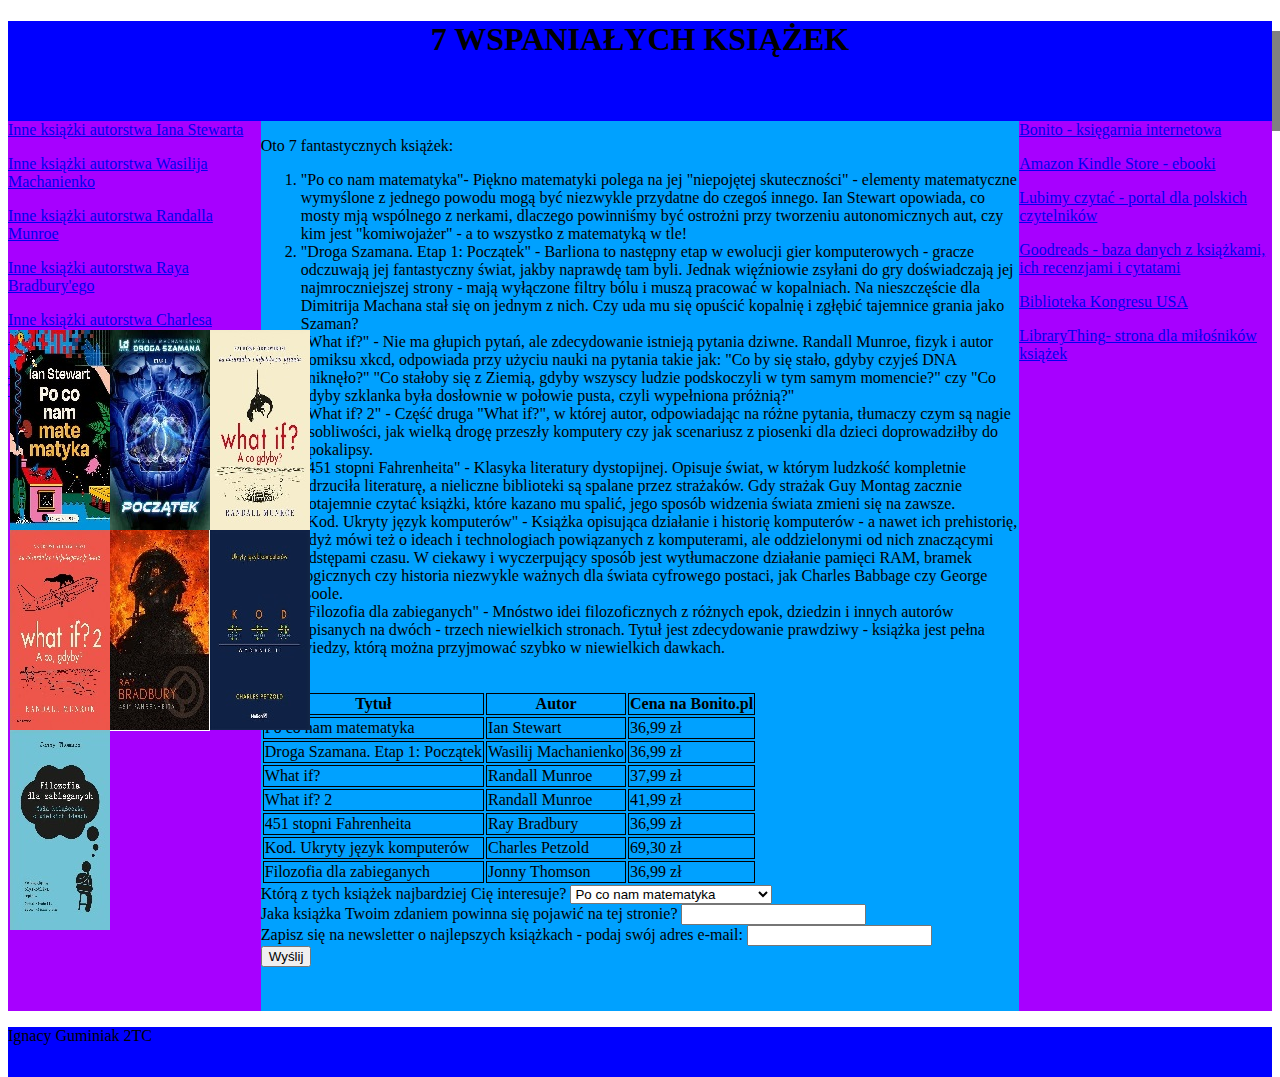
==== index1.html @ efa4c412 "Add files via upload" ====
<!DOCTYPE html>
<html lang=pl>

<head>
<meta charset=utf-8>
<link rel=stylesheet type=text/css href=styles.css>
<title>7 cudow</title>
</head>
<body>
	<div class="grandparent">
<div class="banner">
	<h1>7 WSPANIAŁYCH KSIĄŻEK</h1>
</div>
<div class="main_content">
	<div class="left_menu">
		<a href=stewart.html class="menulink" target="_blank">Inne książki autorstwa Iana Stewarta</a> <br>
		<p></p>
		<a href=machanienko.html class="menulink" target="_blank">Inne książki autorstwa Wasilija Machanienko</a> <br>
		<p></p>
		<a href=munroe.html class="menulink" target="_blank">Inne książki autorstwa Randalla Munroe</a> <br>
		<p></p>
		<a href=bradbury.html class="menulink" target="_blank">Inne książki autorstwa Raya Bradbury'ego</a> <br>
		<p></p>
		<a href=petzold.html class="menulink" target="_blank">Inne książki autorstwa Charlesa Petzolda</a> <br>
		<p></p>
		<a href=thomson.html class="menulink" target="_blank">Inne książki autorstwa Jonny'ego Thomsona</a> <br>
		<div class="row">
					<div class="column">
    <img src="multimedia/po-co-nam-matematyka_thumbnail.jpg" onclick="openModal();currentSlide(1)" class="hover-shadow" id="thumbnail1" alt="Po co nam matematyka">
  </div>
  <div class="column">
    <img src="multimedia/droga-szamana-etap-1_thumbnail.jpg" onclick="openModal();currentSlide(2)" class="hover-shadow" id="thumbnail2" alt="Droga szamana">
  </div>
  <div class="column">
    <img src="multimedia/what-if-a-co-gdyby_thumbnail.jpg" onclick="openModal();currentSlide(3)" class="hover-shadow" id="thumbnail3" alt="What if">
  </div>
  <div class="column">
    <img src="multimedia/what-if-2-a-co-gdyby_thumbnail.jpg" onclick="openModal();currentSlide(4)" class="hover-shadow" id="thumbnail4" alt="What if 2">
  </div>
  <div class="column">
    <img src="multimedia/451-stopni-fahrenheita_thumbnail.jpg" onclick="openModal();currentSlide(5)" class="hover-shadow" id="thumbnail5" alt="451 Fahrenheita">
  </div>
  <div class="column">
    <img src="multimedia/kod-ukryty-jezyk-komputerow_thumbnail.jpg" onclick="openModal();currentSlide(6)" class="hover-shadow" id="thumbnail6" alt="Kod">
  </div>
  <div class="column">
    <img src="multimedia/filozofia-dla-zabieganych_thumbnail.jpg" onclick="openModal();currentSlide(7)" class="hover-shadow" id="thumbnail7" alt="Filozofia">
  </div>
		</div>

	</div>
	<div class="contents">
		<p>Oto 7 fantastycznych książek:</p>
		<ol>
			<li>"Po co nam matematyka"- Piękno matematyki polega na jej "niepojętej skuteczności" - elementy matematyczne wymyślone z jednego powodu mogą być niezwykle przydatne do czegoś innego. Ian Stewart opowiada, co mosty mją wspólnego z nerkami, dlaczego powinniśmy być ostrożni przy tworzeniu autonomicznych aut, czy kim jest "komiwojażer" - a to wszystko z matematyką w tle!</li>
			<li>"Droga Szamana. Etap 1: Początek" - Barliona to następny etap w ewolucji gier komputerowych - gracze odczuwają jej fantastyczny świat, jakby naprawdę tam byli. Jednak więźniowie zsyłani do gry doświadczają jej najmroczniejszej strony - mają wyłączone filtry bólu i muszą pracować w kopalniach. Na nieszczęście dla Dimitrija Machana stał się on jednym z nich. Czy uda mu się opuścić kopalnię i zgłębić tajemnice grania jako Szaman?</li>
			<li>"What if?" - Nie ma głupich pytań, ale zdecydowanie istnieją pytania dziwne. Randall Munroe, fizyk i autor komiksu xkcd, odpowiada przy użyciu nauki na pytania takie jak: "Co by się stało, gdyby czyjeś DNA zniknęło?" "Co stałoby się z Ziemią, gdyby wszyscy ludzie podskoczyli w tym samym momencie?" czy "Co gdyby szklanka była dosłownie w połowie pusta, czyli wypełniona próżnią?"</li>
			<li>"What if? 2" - Część druga "What if?", w której autor, odpowiadając na różne pytania, tłumaczy czym są nagie osobliwości, jak wielką drogę przeszły komputery czy jak scenariusz z piosenki dla dzieci doprowadziłby do apokalipsy.</li>
			<li>"451 stopni Fahrenheita" - Klasyka literatury dystopijnej. Opisuje świat, w którym ludzkość kompletnie odrzuciła literaturę, a nieliczne biblioteki są spalane przez strażaków. Gdy strażak Guy Montag zacznie potajemnie czytać książki, które kazano mu spalić, jego sposób widzenia świata zmieni się na zawsze.</li>
			<li>"Kod. Ukryty język komputerów" - Książka opisująca działanie i historię komputerów - a nawet ich prehistorię, gdyż mówi też o ideach i technologiach powiązanych z komputerami, ale oddzielonymi od nich znaczącymi odstępami czasu. W ciekawy i wyczerpujący sposób jest wytłumaczone działanie pamięci RAM, bramek logicznych czy historia niezwykle ważnych dla świata cyfrowego postaci, jak Charles Babbage czy George Boole.</li>
			<li>"Filozofia dla zabieganych" - Mnóstwo idei filozoficznych z różnych epok, dziedzin i innych autorów opisanych na dwóch - trzech niewielkich stronach. Tytuł jest zdecydowanie prawdziwy - książka jest pełna wiedzy, którą można przyjmować szybko w niewielkich dawkach.</li> 
		</ol><br>


<!-- The Modal/Lightbox -->
<div id="myModal" class="modal">
  <span class="close cursor" onclick="closeModal()">&times;</span>
  <div class="modal-content">

    <div class="mySlides">
      <div class="numbertext">1 / 7</div>
      <img src="multimedia/po-co-nam-matematyka.jpg" class="shownimages" alt="Po co nam matematyka">
    </div>

    <div class="mySlides">
      <div class="numbertext">2 / 7</div>
      <img src="multimedia/droga-szamana-etap-1.jpg" class="shownimages" alt="Droga szamana">
    </div>

    <div class="mySlides">
      <div class="numbertext">3 / 7</div>
      <img src="multimedia/what-if-a-co-gdyby.jpg" class="shownimages" alt="What if">
    </div>

    <div class="mySlides">
      <div class="numbertext">4 / 7</div>
      <img src="multimedia/what-if-2-a-co-gdyby.jpg" class="shownimages" alt="What if 2">
    </div>
    <div class="mySlides">
      <div class="numbertext">5 / 7</div>
      <img src="multimedia/451-stopni-fahrenheita.jpg" class="shownimages" alt="451 Fahrenheita">
    </div>
     <div class="mySlides">
      <div class="numbertext">6 / 7</div>
      <img src="multimedia/kod-ukryty-jezyk-komputerow.jpg" class="shownimages" alt="Kod">
    </div>
    <div class="mySlides">
      <div class="numbertext">7 / 7</div>
      <img src="multimedia/filozofia-dla-zabieganych.jpg" class="shownimages" alt="Filozofia">
    </div>
   

    <!-- Next/previous controls -->
    <a class="prev" onclick="plusSlides(-1)">&#10094;</a>
    <a class="next" onclick="plusSlides(1)">&#10095;</a>

    <!-- Caption text -->
    <div class="caption-container">
      <p id="caption"></p>
    </div>

    <!-- Thumbnail image controls -->
    <div class="column">
      <img class="demo" src="multimedia/po-co-nam-matematyka.jpg" onclick="currentSlide(1)" alt="Po co nam matematyka">
    </div>

    <div class="column">
      <img class="demo" src="multimedia/droga-szamana-etap-1.jpg" onclick="currentSlide(2)" alt="Droga szamana">
    </div>

    <div class="column">
      <img class="demo" src="multimedia/what-if-a-co-gdyby.jpg" onclick="currentSlide(3)" alt="What if?">
    </div>

    <div class="column">
      <img class="demo" src="multimedia/what-if-2-a-co-gdyby.jpg" onclick="currentSlide(4)" alt="What if? 2">
    </div>
    <div class="column">
      <img class="demo" src="multimedia/451-stopni-fahrenheita.jpg" onclick="currentSlide(5)" alt="451 stopni Fahrenheita">
    </div>
    <div class="column">
      <img class="demo" src="multimedia/kod-ukryty-jezyk-komputerow.jpg" onclick="currentSlide(6)" alt="Kod. Ukryty język komputerów">
    </div>
    <div class="column">
      <img class="demo" src="multimedia/filozofia-dla-zabieganych.jpg" onclick="currentSlide(7)" alt="Filozofia dla zabieganych">
    </div>
  </div>
</div>
<script>
// Open the Modal
function openModal() {
  document.getElementById("myModal").style.display = "block";
}

// Close the Modal
function closeModal() {
  document.getElementById("myModal").style.display = "none";
}

var slideIndex = 1;
showSlides(slideIndex);

// Next/previous controls
function plusSlides(n) {
  showSlides(slideIndex += n);
}

// Thumbnail image controls
function currentSlide(n) {
  showSlides(slideIndex = n);
}

function showSlides(n) {
  var i;
  var slides = document.getElementsByClassName("mySlides");
  var dots = document.getElementsByClassName("demo");
  var captionText = document.getElementById("caption");
  if (n > slides.length) {slideIndex = 1}
  if (n < 1) {slideIndex = slides.length}
  for (i = 0; i < slides.length; i++) {
    slides[i].style.display = "none";
  }
  for (i = 0; i < dots.length; i++) {
    dots[i].className = dots[i].className.replace(" active", "");
  }
  slides[slideIndex-1].style.display = "block";
  dots[slideIndex-1].className += " active";
  captionText.innerHTML = dots[slideIndex-1].alt;
}
</script>
		<table>
			<tr>
				<th>Tytuł</th>
				<th>Autor</th>
				<th>Cena na Bonito.pl</th>
			</tr>
			<tr>
				<td>Po co nam matematyka</td>
				<td>Ian Stewart</td>
				<td>36,99 zł</td>
			</tr>
			<tr>
				<td>Droga Szamana. Etap 1: Początek</td>
				<td>Wasilij Machanienko</td>
				<td>36,99 zł</td>
			</tr>
			<tr>
				<td>What if?</td>
				<td>Randall Munroe</td>
				<td>37,99 zł</td>
			</tr>
			<tr>
				<td>What if? 2</td>
				<td>Randall Munroe</td>
				<td>41,99 zł</td>
			</tr>
			<tr>
				<td>451 stopni Fahrenheita</td>
				<td>Ray Bradbury</td>
				<td>36,99 zł</td>
			</tr>
			<tr>
				<td>Kod. Ukryty język komputerów</td>
				<td>Charles Petzold</td>
				<td>69,30 zł</td>
			</tr>
			<tr>
				<td>Filozofia dla zabieganych</td>
				<td>Jonny Thomson</td>
				<td>36,99 zł</td>
			</tr>
		</table>
		<form action="mailto:ignacy.guminiak@gmail.com" id="feedbackform">
			<label for="choosebook">Którą z tych książek najbardziej Cię interesuje?</label>
			<select id="choosebook">
				<option value="matematyka">Po co nam matematyka</option>
				<option value="szaman">Droga szamana</option>
				<option value="whatif">What if?</option>
				<option value="whatif2">What if? 2</option>
				<option value="451">451 stopni Fahrenheita</option>
				<option value="kod">Kod. Ukryty język komputerów</option>
				<option value="filozofia">Filozofia dla zabieganych</option>
			</select>  <br>
			<label for="suggestbook">Jaka książka Twoim zdaniem powinna się pojawić na tej stronie?</label>
			<input type=text id="suggestbook"> <br>
			<label for="clientemail">Zapisz się na newsletter o najlepszych książkach - podaj swój adres e-mail: </label> 
			<input type=text id="clientemail"> <br>
			<input type="submit" value="Wyślij"> 
		</form>
		<p id="mobile_p">Obecnie korzystasz z wersji mobilnej. Na komputerowej wersji strony znajduje się formularz, gdzie możesz wysłać nam swoją opinię (jeśli obecnie korzystasz z komputera, zmaksymalizuj okno przeglądarki).</p>
	</div>
	<div class="right_menu">
		<a href="https://bonito.pl/" class="menulink" target="_blank">Bonito - księgarnia internetowa</a><br>
		<p></p>
		<a href="https://www.amazon.com/Kindle-Store/b?node=133140011" class="menulink" target="_blank">Amazon Kindle Store - ebooki</a><br>
		<p></p>
		<a href="https://lubimyczytac.pl/" class="menulink" target="_blank">Lubimy czytać - portal dla polskich czytelników</a><br>
		<p></p>
		<a href="https://www.goodreads.com/" class="menulink" target="_blank">Goodreads - baza danych z książkami, ich recenzjami i cytatami</a><br>
		<p></p>
		<a href="https://www.loc.gov/" class="menulink" target="_blank">Biblioteka Kongresu USA</a><br>
		<p></p>
		<a href="https://www.librarything.com/" class="menulink" target="_blank">LibraryThing- strona dla miłośników książek </a><br>
	</div>
</div>
<div class="footer">
	<p>Ignacy Guminiak 2TC</p>
</div>
</div>
</body>
</html>
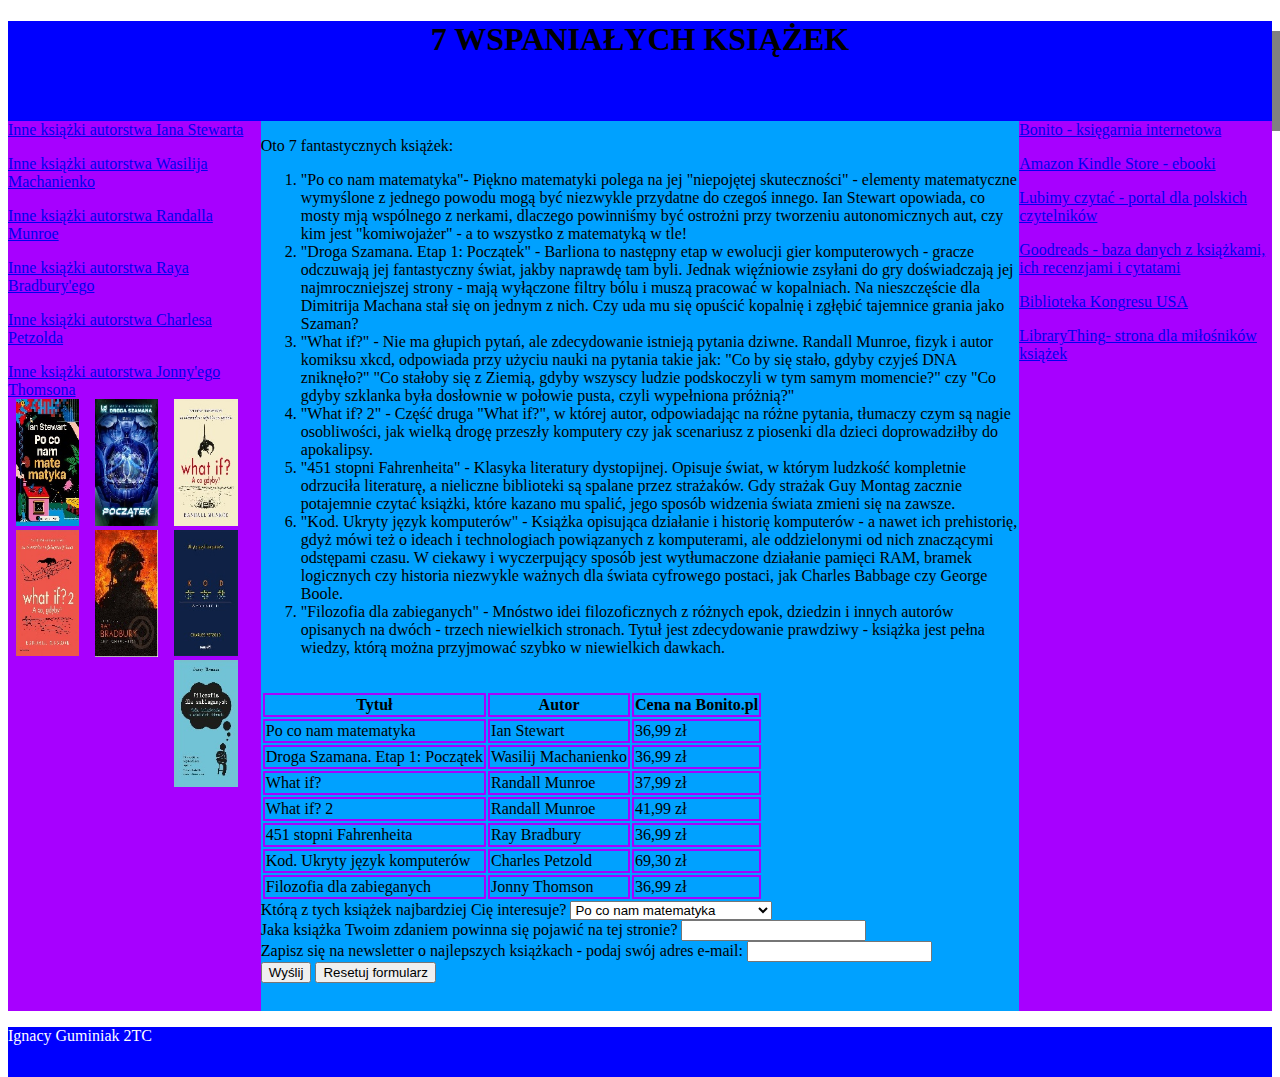
==== commit b5183bbf: "Add files via upload" ====
--- a/index1.html
+++ b/index1.html
@@ -13,17 +13,19 @@
 </div>
 <div class="main_content">
 	<div class="left_menu">
-		<a href=stewart.html class="menulink" target="_blank">Inne książki autorstwa Iana Stewarta</a> <br>
-		<p></p>
-		<a href=machanienko.html class="menulink" target="_blank">Inne książki autorstwa Wasilija Machanienko</a> <br>
-		<p></p>
-		<a href=munroe.html class="menulink" target="_blank">Inne książki autorstwa Randalla Munroe</a> <br>
-		<p></p>
-		<a href=bradbury.html class="menulink" target="_blank">Inne książki autorstwa Raya Bradbury'ego</a> <br>
-		<p></p>
-		<a href=petzold.html class="menulink" target="_blank">Inne książki autorstwa Charlesa Petzolda</a> <br>
-		<p></p>
-		<a href=thomson.html class="menulink" target="_blank">Inne książki autorstwa Jonny'ego Thomsona</a> <br>
+		<a href=stewart.html class="menulink_left" target="_blank">Inne książki autorstwa Iana Stewarta</a> <br>
+		<p></p>
+		<a href=machanienko.html class="menulink_left" target="_blank">Inne książki autorstwa Wasilija Machanienko</a> <br>
+		<p></p>
+		<a href=munroe.html class="menulink_left" target="_blank">Inne książki autorstwa Randalla Munroe</a> <br>
+		<p></p>
+		<a href=bradbury.html class="menulink_left" target="_blank">Inne książki autorstwa Raya Bradbury'ego</a> <br>
+		<p></p>
+		<a href=petzold.html class="menulink_left" target="_blank">Inne książki autorstwa Charlesa Petzolda</a> <br>
+		<p></p>
+		<a href=thomson.html class="menulink_left" target="_blank">Inne książki autorstwa Jonny'ego Thomsona</a> <br>
+		
+		
 		<div class="row">
 					<div class="column">
     <img src="multimedia/po-co-nam-matematyka_thumbnail.jpg" onclick="openModal();currentSlide(1)" class="hover-shadow" id="thumbnail1" alt="Po co nam matematyka">
@@ -111,28 +113,28 @@
 
     <!-- Thumbnail image controls -->
     <div class="column">
-      <img class="demo" src="multimedia/po-co-nam-matematyka.jpg" onclick="currentSlide(1)" alt="Po co nam matematyka">
-    </div>
-
-    <div class="column">
-      <img class="demo" src="multimedia/droga-szamana-etap-1.jpg" onclick="currentSlide(2)" alt="Droga szamana">
-    </div>
-
-    <div class="column">
-      <img class="demo" src="multimedia/what-if-a-co-gdyby.jpg" onclick="currentSlide(3)" alt="What if?">
-    </div>
-
-    <div class="column">
-      <img class="demo" src="multimedia/what-if-2-a-co-gdyby.jpg" onclick="currentSlide(4)" alt="What if? 2">
-    </div>
-    <div class="column">
-      <img class="demo" src="multimedia/451-stopni-fahrenheita.jpg" onclick="currentSlide(5)" alt="451 stopni Fahrenheita">
-    </div>
-    <div class="column">
-      <img class="demo" src="multimedia/kod-ukryty-jezyk-komputerow.jpg" onclick="currentSlide(6)" alt="Kod. Ukryty język komputerów">
-    </div>
-    <div class="column">
-      <img class="demo" src="multimedia/filozofia-dla-zabieganych.jpg" onclick="currentSlide(7)" alt="Filozofia dla zabieganych">
+      <img class="demo" src="multimedia/po-co-nam-matematyka_thumbnail.jpg" onclick="currentSlide(1)" alt="Po co nam matematyka">
+    </div>
+
+    <div class="column">
+      <img class="demo" src="multimedia/droga-szamana-etap-1_thumbnail.jpg" onclick="currentSlide(2)" alt="Droga szamana">
+    </div>
+
+    <div class="column">
+      <img class="demo" src="multimedia/what-if-a-co-gdyby_thumbnail.jpg" onclick="currentSlide(3)" alt="What if?">
+    </div>
+
+    <div class="column">
+      <img class="demo" src="multimedia/what-if-2-a-co-gdyby_thumbnail.jpg" onclick="currentSlide(4)" alt="What if? 2">
+    </div>
+    <div class="column">
+      <img class="demo" src="multimedia/451-stopni-fahrenheita_thumbnail.jpg" onclick="currentSlide(5)" alt="451 stopni Fahrenheita">
+    </div>
+    <div class="column">
+      <img class="demo" src="multimedia/kod-ukryty-jezyk-komputerow_thumbnail.jpg" onclick="currentSlide(6)" alt="Kod. Ukryty język komputerów">
+    </div>
+    <div class="column">
+      <img class="demo" src="multimedia/filozofia-dla-zabieganych_thumbnail.jpg" onclick="currentSlide(7)" alt="Filozofia dla zabieganych">
     </div>
   </div>
 </div>
@@ -236,21 +238,34 @@
 			<label for="clientemail">Zapisz się na newsletter o najlepszych książkach - podaj swój adres e-mail: </label> 
 			<input type=text id="clientemail"> <br>
 			<input type="submit" value="Wyślij"> 
+			<input type="reset" value="Resetuj formularz">
 		</form>
 		<p id="mobile_p">Obecnie korzystasz z wersji mobilnej. Na komputerowej wersji strony znajduje się formularz, gdzie możesz wysłać nam swoją opinię (jeśli obecnie korzystasz z komputera, zmaksymalizuj okno przeglądarki).</p>
 	</div>
 	<div class="right_menu">
-		<a href="https://bonito.pl/" class="menulink" target="_blank">Bonito - księgarnia internetowa</a><br>
-		<p></p>
-		<a href="https://www.amazon.com/Kindle-Store/b?node=133140011" class="menulink" target="_blank">Amazon Kindle Store - ebooki</a><br>
-		<p></p>
-		<a href="https://lubimyczytac.pl/" class="menulink" target="_blank">Lubimy czytać - portal dla polskich czytelników</a><br>
-		<p></p>
-		<a href="https://www.goodreads.com/" class="menulink" target="_blank">Goodreads - baza danych z książkami, ich recenzjami i cytatami</a><br>
-		<p></p>
-		<a href="https://www.loc.gov/" class="menulink" target="_blank">Biblioteka Kongresu USA</a><br>
-		<p></p>
-		<a href="https://www.librarything.com/" class="menulink" target="_blank">LibraryThing- strona dla miłośników książek </a><br>
+		<a href="https://bonito.pl/" class="menulink_right" target="_blank">Bonito - księgarnia internetowa</a><br>
+		<p></p>
+		<a href="https://www.amazon.com/Kindle-Store/b?node=133140011" class="menulink_right" target="_blank">Amazon Kindle Store - ebooki</a><br>
+		<p></p>
+		<a href="https://lubimyczytac.pl/" class="menulink_right" target="_blank">Lubimy czytać - portal dla polskich czytelników</a><br>
+		<p></p>
+		<a href="https://www.goodreads.com/" class="menulink_right" target="_blank">Goodreads - baza danych z książkami, ich recenzjami i cytatami</a><br>
+		<p></p>
+		<a href="https://www.loc.gov/" class="menulink_right" target="_blank">Biblioteka Kongresu USA</a><br>
+		<p></p>
+		<a href="https://www.librarything.com/" class="menulink_right" target="_blank">LibraryThing- strona dla miłośników książek </a><br>
+		
+		<a href="https://play.google.com/store/apps/details?id=pl.bonito.app" class="menulink_mobile" target="_blank">Bonito - aplikacja mobilna</a><br>
+		<p></p>
+		<a href="https://play.google.com/store/apps/details?id=com.amazon.kindle&hl=pl&gl=US" class="menulink_mobile" target="_blank">Amazon Kindle -aplikacja mobilna</a><br>
+		<p></p>
+		<a href="https://play.google.com/store/apps/details?id=com.google.android.apps.books&hl=pl&gl=US" class="menulink_mobile" target="_blank">Google play książki</a><br>
+		<p></p>
+		<a href="https://play.google.com/store/apps/details?id=com.goodreads&hl=pl&gl=US" class="menulink_mobile" target="_blank">Goodreads - aplikacja mobilna</a><br>
+		<p></p>
+		<a href="https://play.google.com/store/apps/details?id=gov.loc.collections&hl=pl&gl=US" class="menulink_mobile" target="_blank">Biblioteka Kongresu USA - aplikacja mobilna</a><br>
+		<p></p>
+		<a href="https://play.google.com/store/apps/details?id=com.librarything.librarything&hl=pl&gl=US" class="menulink_mobile" target="_blank">LibraryThing- aplikacja mobilna</a><br>
 	</div>
 </div>
 <div class="footer">
